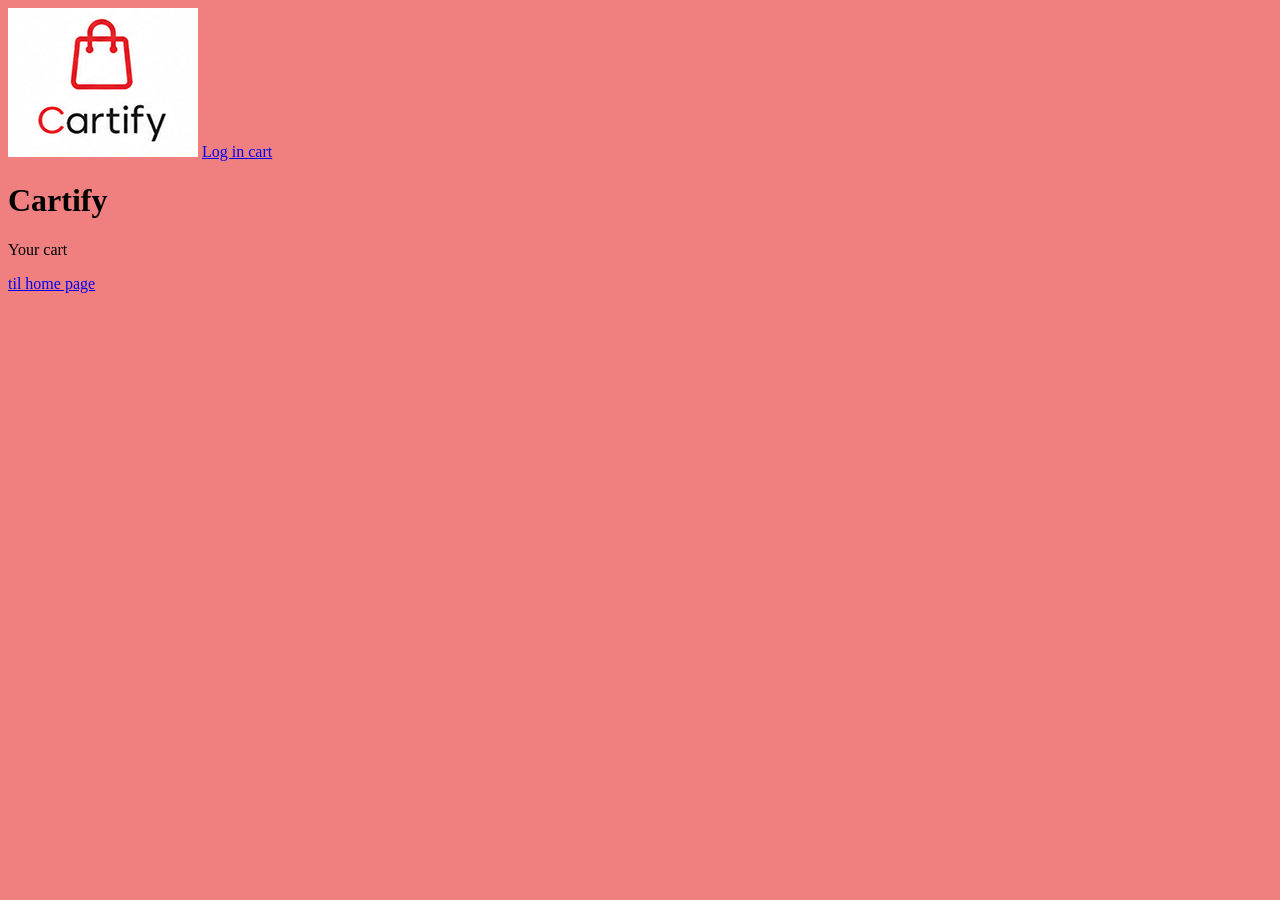
==== cart/index.html @ 09b1e2ea "setup" ====
<!DOCTYPE html>
<html lang="en">
<head>
    <meta charset="UTF-8">
    <meta name="viewport" content="width=device-width, initial-scale=1.0">
    <meta 
        name="description" 
        content="Review the products in your Cartify shopping cart, update quantities and proceed to checkout."
    >
    <title>Shopping Cart | Cartify</title>
</head>
<body>
    <header id="header"></header>
    <h1>Cartify</h1>
    <p>Your cart</p>
    <a href="../index.html">til home page</a>
    <script  src="./js/api.js"></script>
    <script type="module" src="../js/main.js"></script>
    <link rel="stylesheet" href="/css/styles.css">

</body>
</html>
---- css/styles.css ----
body{
    background-color: lightcoral;
}
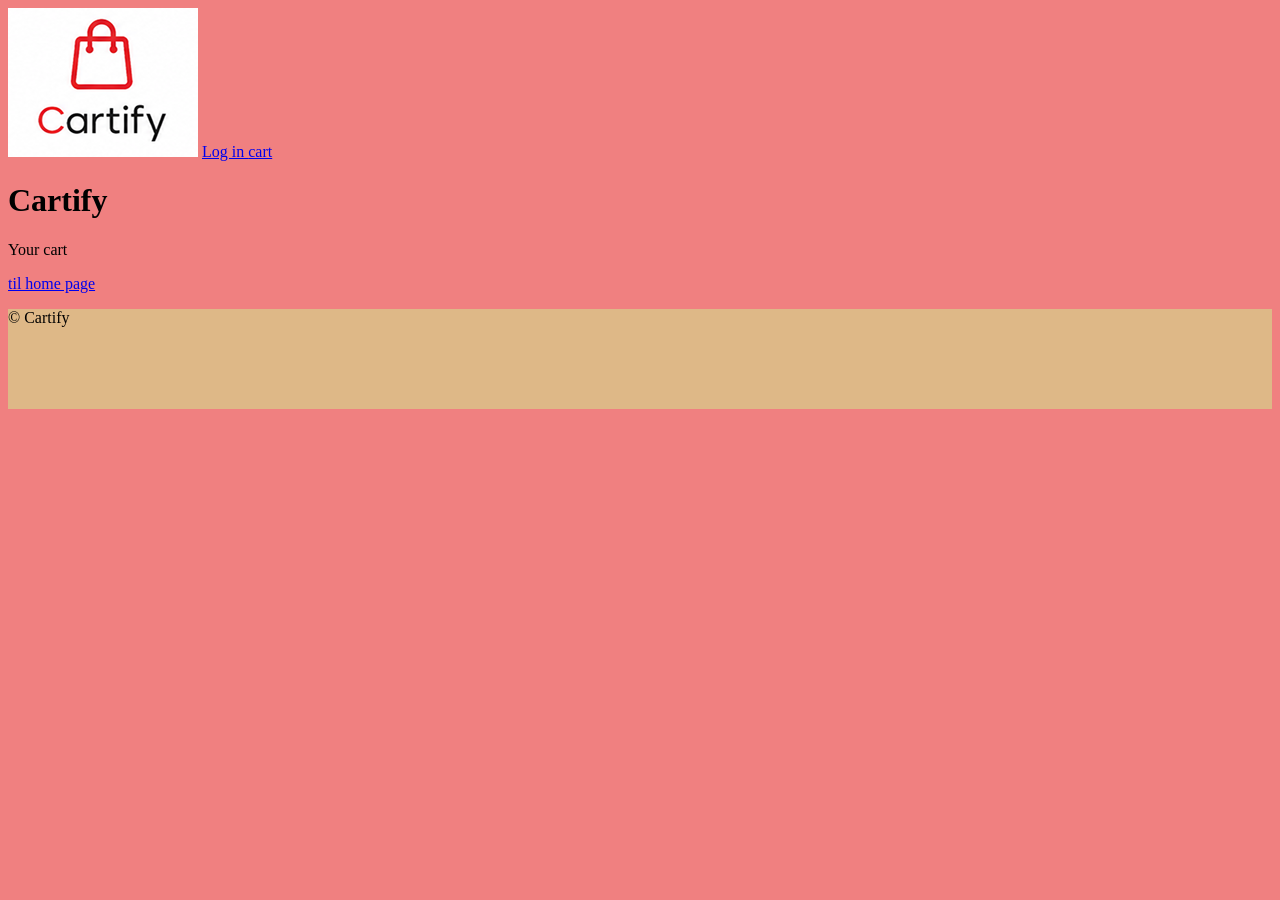
==== commit e66157bc: "product feed, setup, filter, categories" ====
--- a/cart/index.html
+++ b/cart/index.html
@@ -11,9 +11,13 @@
 </head>
 <body>
     <header id="header"></header>
+    
     <h1>Cartify</h1>
     <p>Your cart</p>
     <a href="../index.html">til home page</a>
+
+    <footer id="footer"></footer>
+
     <script  src="./js/api.js"></script>
     <script type="module" src="../js/main.js"></script>
     <link rel="stylesheet" href="/css/styles.css">
--- a/css/styles.css
+++ b/css/styles.css
@@ -1,3 +1,7 @@
 body{
     background-color: lightcoral;
+}
+footer{
+    min-height: 100px;
+    background-color: burlywood;
 }
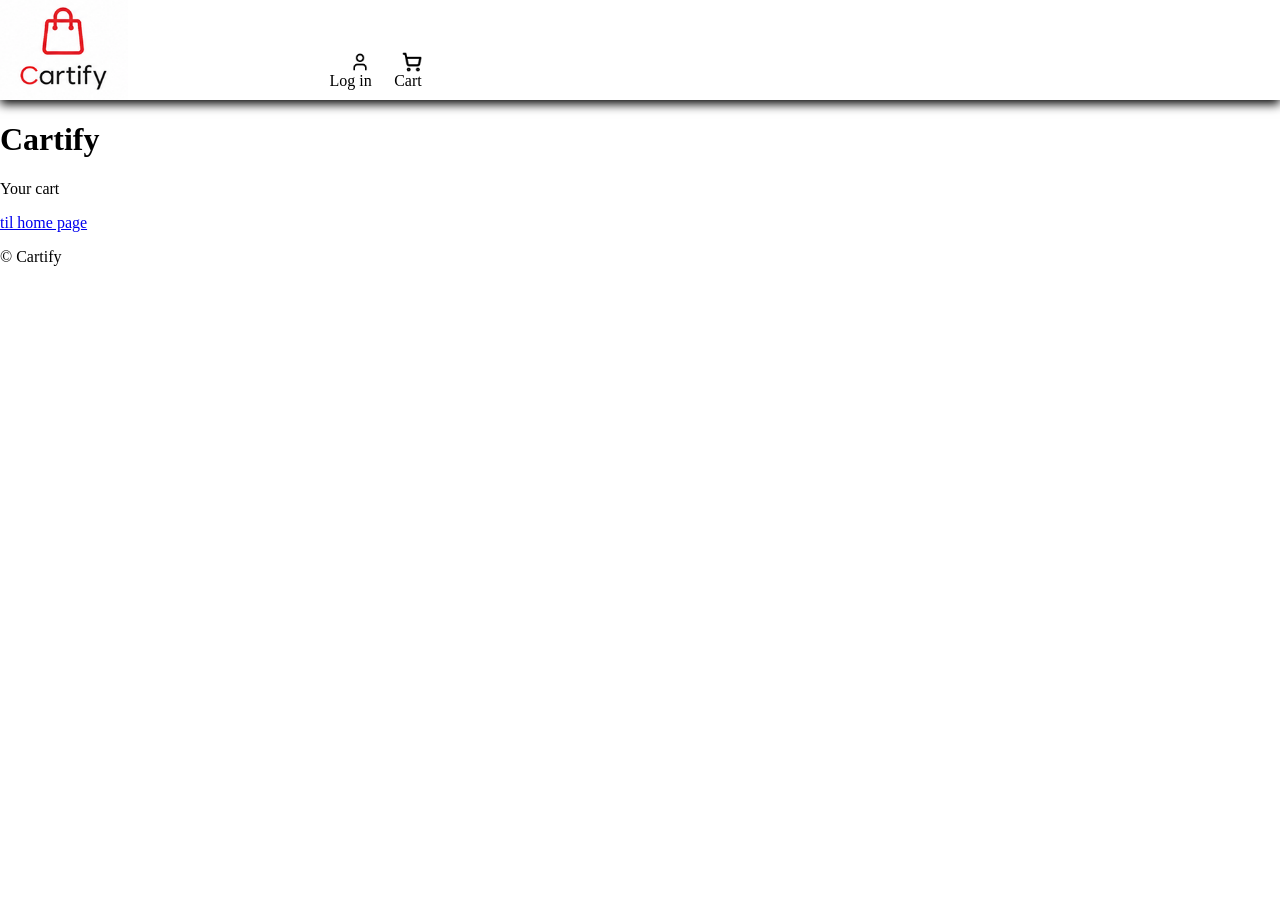
==== commit 8ecfa7c0: "validation, carousel style, grid on feed page and modal" ====
--- a/cart/index.html
+++ b/cart/index.html
@@ -20,7 +20,7 @@
 
     <script  src="./js/api.js"></script>
     <script type="module" src="../js/main.js"></script>
-    <link rel="stylesheet" href="/css/styles.css">
+    <link rel="stylesheet" href="../styles.css">
 
 </body>
 </html>
--- a/styles.css
+++ b/styles.css
@@ -0,0 +1,13 @@
+
+@import url("css/variables.css");
+@import url("css/header.css");
+@import url("css/footer.css");
+@import url("css/cart.css");
+@import url("css/carousel.css");
+@import url("css/product_page.css");
+@import url("css/product_feed.css");
+@import url("css/forms.css");
+@import url("css/responsive.css");
+@import url("css/modal.css");
+@import url("css/global.css");
+
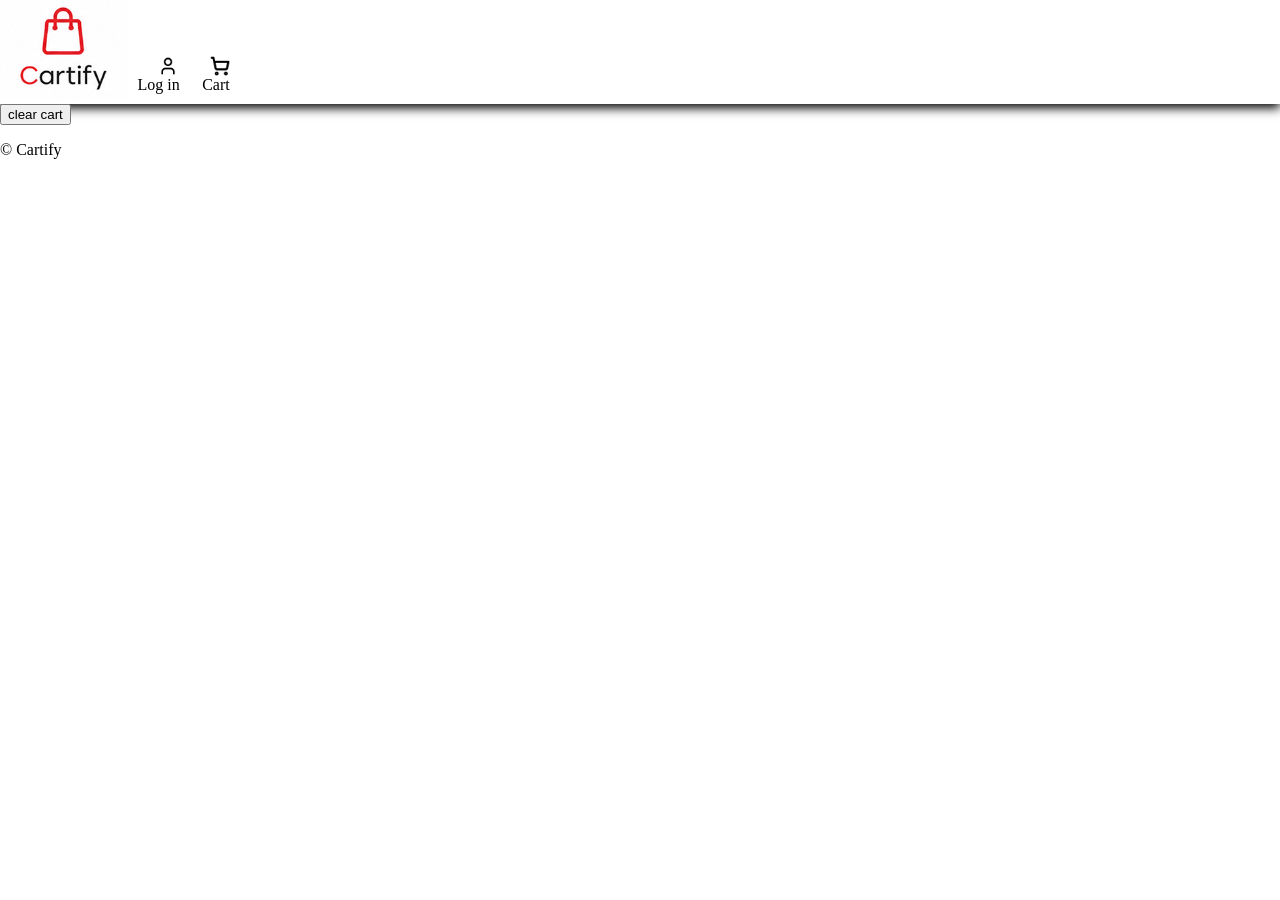
==== commit 3ea95bdb: "clear cart" ====
--- a/cart/index.html
+++ b/cart/index.html
@@ -12,14 +12,12 @@
 <body>
     <header id="header"></header>
     
-    <h1>Cartify</h1>
-    <p>Your cart</p>
-    <a href="../index.html">til home page</a>
-
+    <main id="cartPage"></main>
     <footer id="footer"></footer>
 
-    <script  src="./js/api.js"></script>
+   
     <script type="module" src="../js/main.js"></script>
+    <script type="module" src="../js/pages/cart.js"></script>
     <link rel="stylesheet" href="../styles.css">
 
 </body>
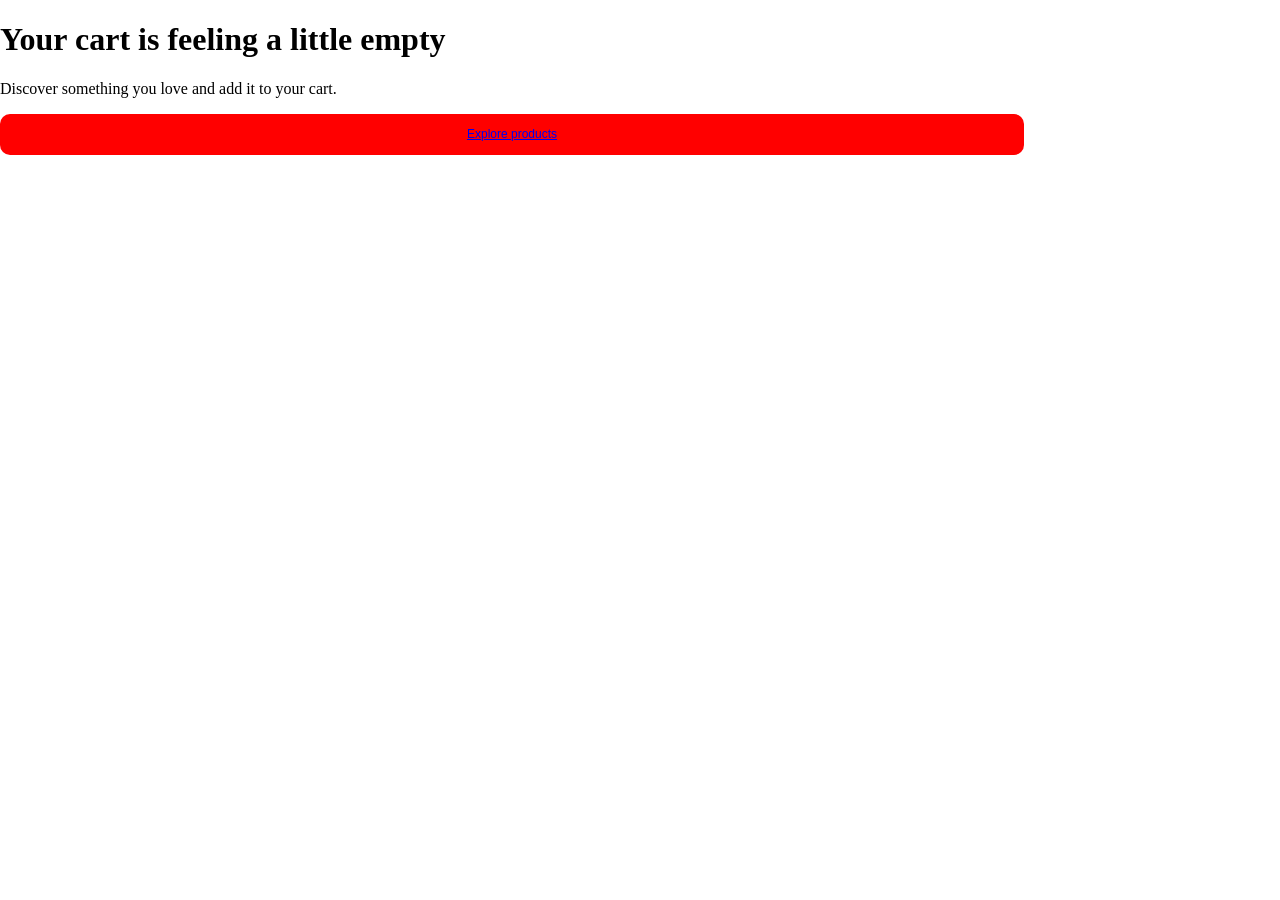
==== commit c4c89980: "toast, toast message, reusable modal component" ====
--- a/cart/index.html
+++ b/cart/index.html
@@ -9,7 +9,7 @@
     >
     <title>Shopping Cart | Cartify</title>
 </head>
-<body>
+<body class="cart-page>
     <header id="header"></header>
     
     <main id="cartPage"></main>
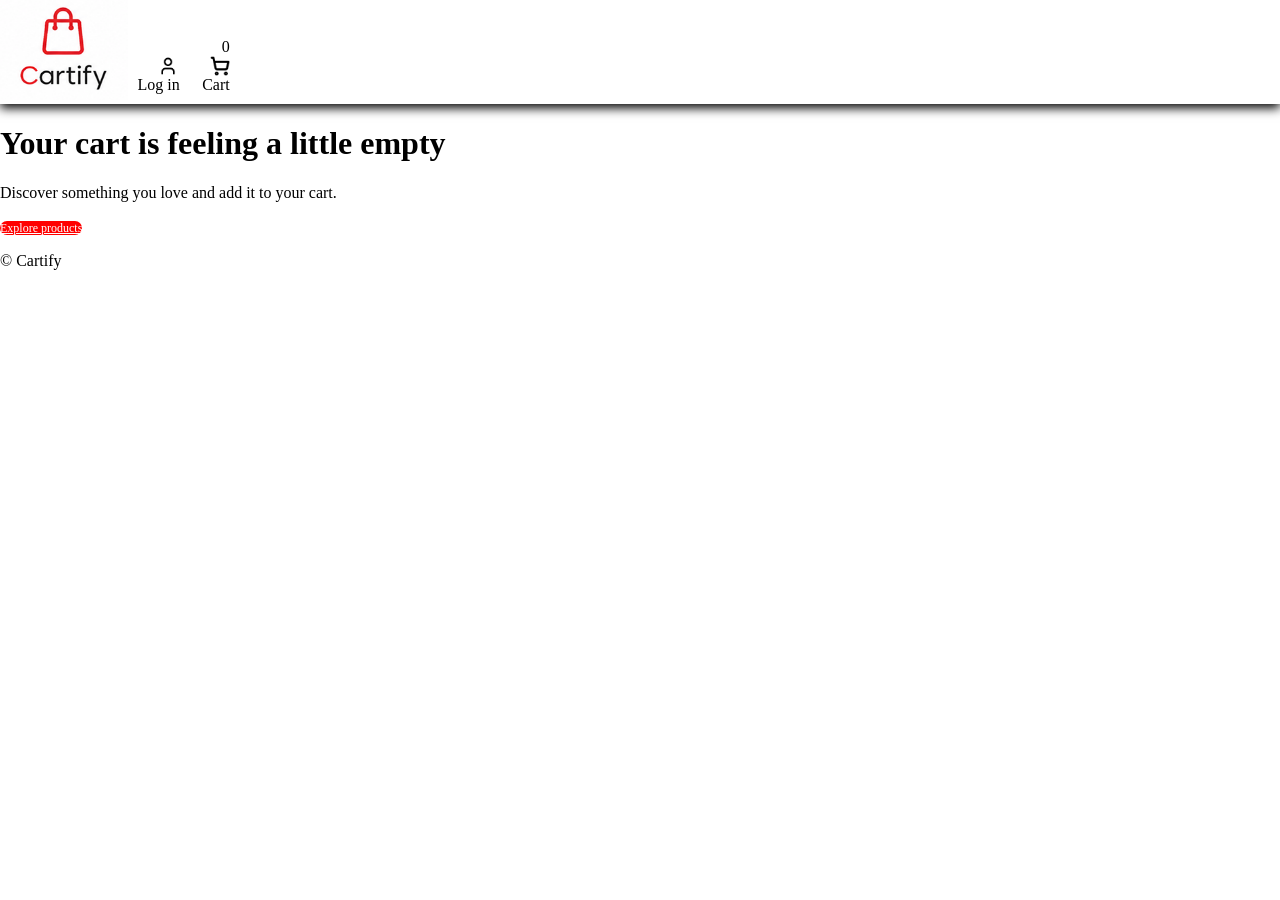
==== commit 1e45e494: "polishing" ====
--- a/cart/index.html
+++ b/cart/index.html
@@ -9,7 +9,7 @@
     >
     <title>Shopping Cart | Cartify</title>
 </head>
-<body class="cart-page>
+<body class="cart-page">
     <header id="header"></header>
     
     <main id="cartPage"></main>
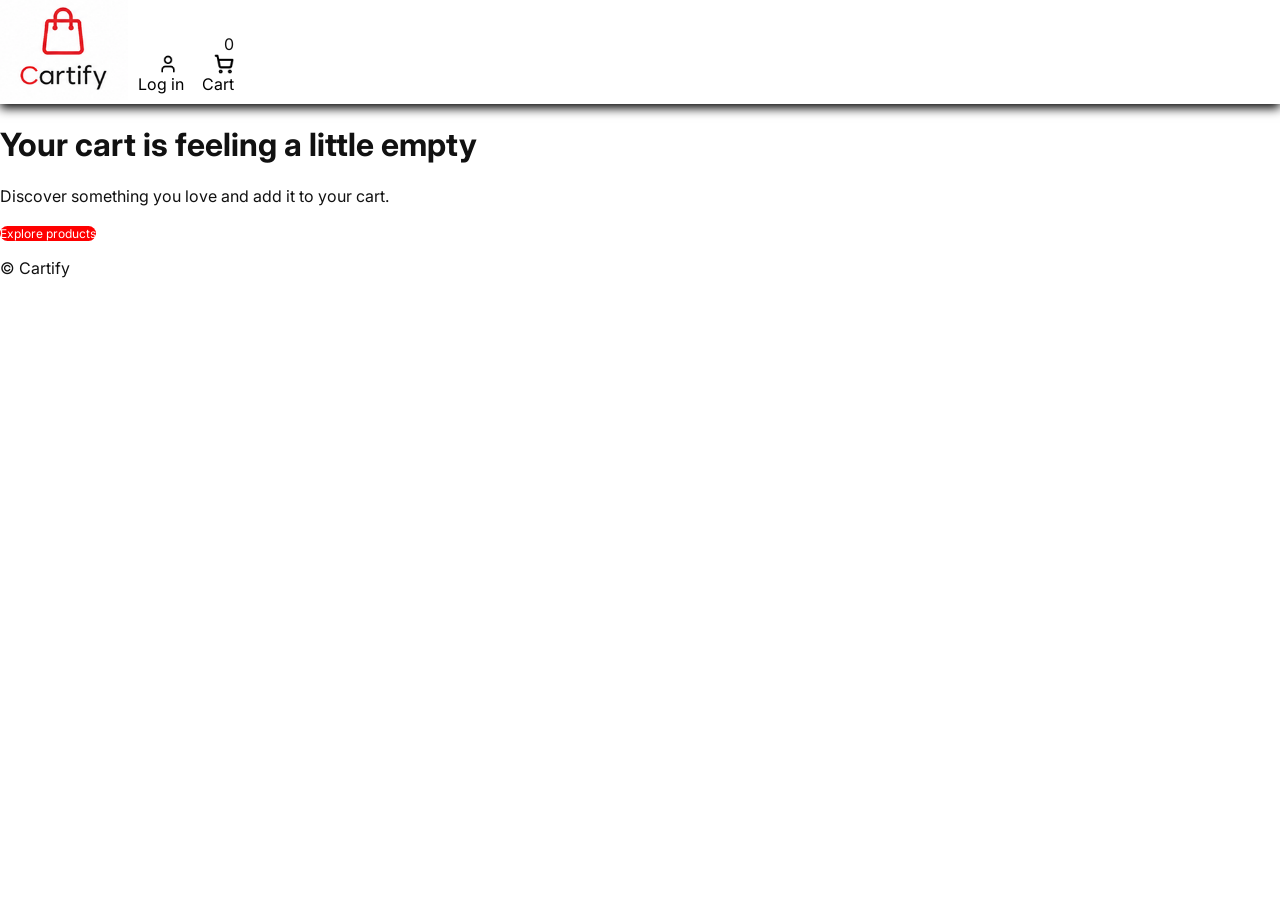
==== commit b9b00b86: "css variables and font" ====
--- a/cart/index.html
+++ b/cart/index.html
@@ -6,6 +6,11 @@
     <meta 
         name="description" 
         content="Review the products in your Cartify shopping cart, update quantities and proceed to checkout."
+    >
+       <link
+        rel="icon"
+        type="image/png"
+        href="../assets/icons/favicon.jpg"
     >
     <title>Shopping Cart | Cartify</title>
 </head>
